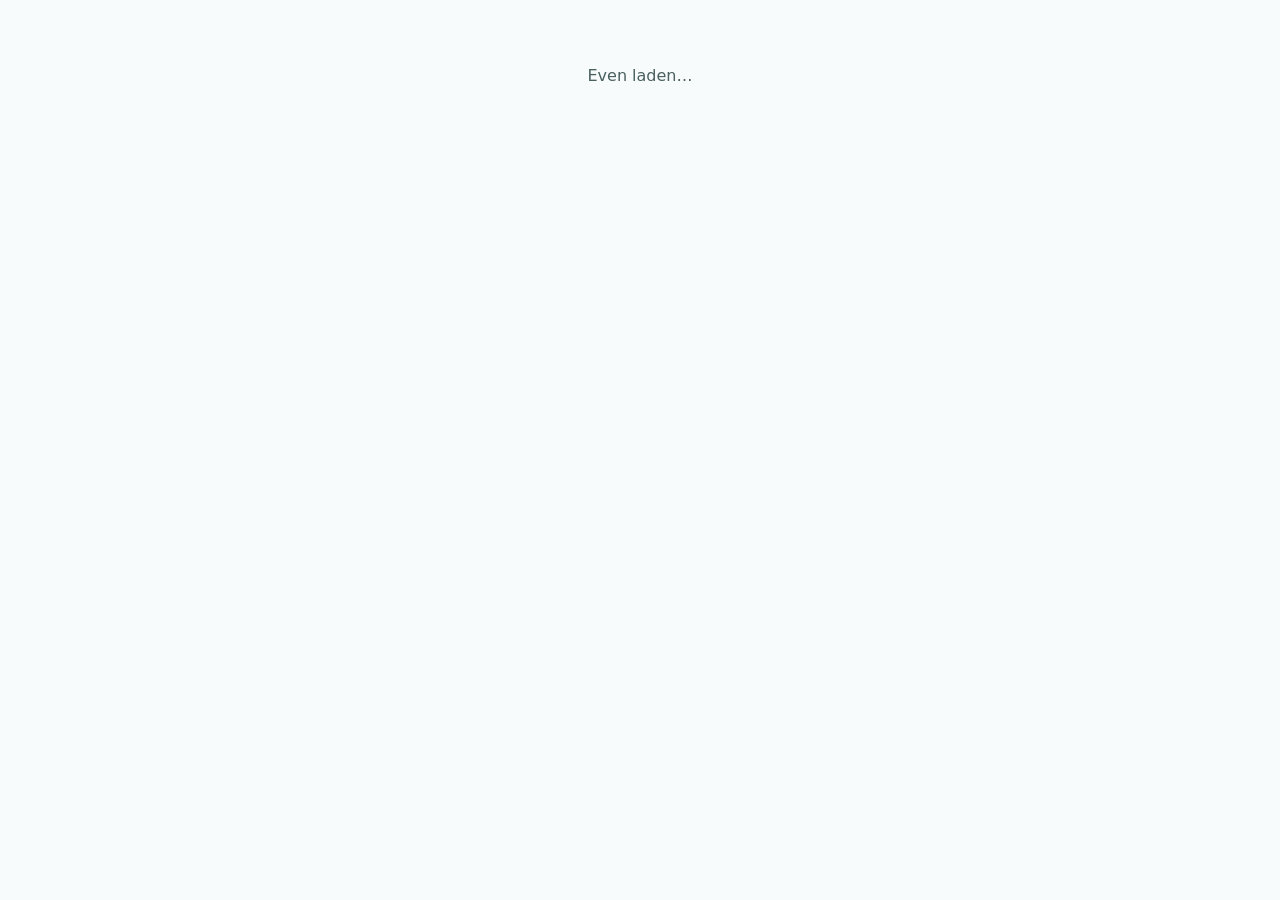
==== aanleveren/index.html @ dfad85b9 "Besloten aanleverplatform Het Kompas op /aanleveren Verborgen pagina (niet in het menu, noindex) met" ====
<!doctype html>
<html lang="nl">
<head>
<meta charset="utf-8" />
<meta name="viewport" content="width=device-width, initial-scale=1" />
<meta name="robots" content="noindex, nofollow" />
<meta name="referrer" content="no-referrer" />
<title>Het Kompas · Aanleverplatform</title>
<link rel="icon" href="/aanleveren/assets/favicon.png" type="image/png" />
<link rel="preconnect" href="https://fonts.googleapis.com" />
<link rel="preconnect" href="https://fonts.gstatic.com" crossorigin />
<link rel="stylesheet" href="https://fonts.googleapis.com/css2?family=Bricolage+Grotesque:opsz,wght@12..96,500;12..96,700&family=Instrument+Sans:wght@400;500;600&display=swap" />
<link rel="stylesheet" href="/aanleveren/style.css" />
</head>
<body>
  <div id="app"><p style="text-align:center;padding:3rem;font-family:system-ui;color:#4a5f5f">Even laden…</p></div>
  <noscript><p style="text-align:center;padding:2rem">Zet JavaScript aan om deze pagina te gebruiken.</p></noscript>

  <script src="https://unpkg.com/react@18.3.1/umd/react.production.min.js" integrity="sha384-DGyLxAyjq0f9SPpVevD6IgztCFlnMF6oW/XQGmfe+IsZ8TqEiDrcHkMLKI6fiB/Z" crossorigin="anonymous"></script>
  <script src="https://unpkg.com/react-dom@18.3.1/umd/react-dom.production.min.js" integrity="sha384-gTGxhz21lVGYNMcdJOyq01Edg0jhn/c22nsx0kyqP0TxaV5WVdsSH1fSDUf5YJj1" crossorigin="anonymous"></script>
  <script src="https://unpkg.com/@babel/standalone@7.29.0/babel.min.js" integrity="sha384-m08KidiNqLdpJqLq95G/LEi8Qvjl/xUYll3QILypMoQ65QorJ9Lvtp2RXYGBFj1y" crossorigin="anonymous"></script>
  <script type="text/babel" src="/aanleveren/app.jsx"></script>
</body>
</html>
---- aanleveren/style.css ----
/* Het Kompas – aanleverplatform. Huisstijl De Nieuwe Koers (turquoise/teal + groen). */

:root {
    /* Huisstijl De Nieuwe Koers: turkoois #00c3c9, blad­groen #7dd855.
       De donkerder tinten worden gebruikt waar tekst leesbaar moet blijven. */
    --merk-teal: #00c3c9;
    --merk-groen: #7dd855;
    --teal-900: #0a4d52;
    --teal-700: #0b7f87;
    --teal-500: #0b7f87;
    --teal-300: #7fdde1;
    --teal-050: #e7f8f9;
    --groen-600: #3d7a24;
    --groen-500: #468a2a;
    --groen-050: #f1fbe9;
    --inkt: #13302f;
    --grijs-700: #4a5f5f;
    --grijs-400: #8da3a3;
    --grijs-200: #d8e5e5;
    --grijs-100: #eef4f4;
    --papier: #f7fbfb;
    --wit: #ffffff;
    --rood: #b3261e;
    --rood-050: #fdeceb;
    --oker: #a86b12;
    --oker-050: #fdf3e2;
    --display: "Bricolage Grotesque", "Segoe UI", system-ui, sans-serif;
    --tekst: "Instrument Sans", "Segoe UI", system-ui, -apple-system, sans-serif;
    --radius: 14px;
    --schaduw: 0 1px 2px rgba(12, 79, 75, .06), 0 8px 24px rgba(12, 79, 75, .07);
}

* { box-sizing: border-box; }

body {
    margin: 0;
    font-family: var(--tekst);
    font-size: 16px;
    line-height: 1.55;
    color: var(--inkt);
    background: var(--papier);
}

a { color: var(--teal-700); }

h1, h2, h3 { font-family: var(--display); font-weight: 700; text-wrap: balance; }
h1 { font-size: 1.7rem; margin: 0 0 .4rem; letter-spacing: -.02em; line-height: 1.15; }
h2 { font-size: 1.1rem; margin: 2rem 0 .8rem; letter-spacing: -.01em; }
h3 { font-size: .98rem; margin: 0 0 .45rem; }

.zacht { color: var(--grijs-700); font-weight: 400; }
.mini  { font-size: .82rem; color: var(--grijs-700); }

/* ----------------------------------------------------------------- balk */
.balk {
    display: flex;
    align-items: center;
    gap: 1.5rem;
    padding: .7rem 1.5rem;
    background: var(--wit);
    border-bottom: 1px solid var(--grijs-200);
    flex-wrap: wrap;
}

.merk { display: flex; align-items: center; gap: .6rem; text-decoration: none; color: var(--inkt); }
.merk strong { display: block; font-family: var(--display); font-size: 1rem; line-height: 1.1; color: var(--teal-900); }
.merk small  { display: block; font-size: .72rem; color: var(--grijs-400); }

.menu { display: flex; gap: .3rem; flex: 1; flex-wrap: wrap; }
.menu a {
    padding: .4rem .75rem;
    border-radius: 999px;
    text-decoration: none;
    color: var(--grijs-700);
    font-size: .92rem;
}
.menu a:hover { background: var(--teal-050); color: var(--teal-900); }

.wie { display: flex; align-items: center; gap: .6rem; font-size: .88rem; }
.wie .naam { color: var(--grijs-700); }
.wie .uit { color: var(--grijs-700); text-decoration: none; border-bottom: 1px solid var(--grijs-200); }
.wie .uit:hover { color: var(--teal-700); }

.rol-label {
    font-size: .7rem;
    text-transform: uppercase;
    letter-spacing: .06em;
    padding: .18rem .5rem;
    border-radius: 999px;
    background: var(--teal-050);
    color: var(--teal-700);
    font-weight: 600;
}
.rol-leerling { background: var(--groen-050); color: var(--groen-600); }
.rol-admin { background: var(--grijs-100); color: var(--grijs-700); }

.pagina { max-width: 1060px; margin: 0 auto; padding: 1.6rem 1.5rem 3rem; }
.voet {
    display: flex; align-items: center; justify-content: center; gap: .45rem;
    color: var(--grijs-400); font-size: .8rem; padding: 1.5rem 0 2.5rem;
}
.voet img { opacity: .8; }

/* -------------------------------------------------------------- inloggen */
.auth-body {
    min-height: 100vh;
    display: flex;
    flex-direction: column;
    align-items: center;
    justify-content: center;
    padding: 2rem 1.2rem;
    background: linear-gradient(160deg, var(--teal-050), var(--papier) 55%, var(--groen-050));
}

.auth-kaart {
    width: 100%;
    max-width: 460px;
    background: var(--wit);
    border-radius: 18px;
    padding: 2rem;
    box-shadow: var(--schaduw);
}

.auth-merk { margin-bottom: 1.5rem; }
.auth-wordmark { display: block; width: 200px; max-width: 62%; height: auto; }
.auth-product {
    margin-top: .85rem; padding-top: .75rem;
    border-top: 1px solid var(--grijs-200);
    display: flex; align-items: baseline; gap: .5rem; flex-wrap: wrap;
}
.auth-product strong { font-family: var(--display); font-size: 1.12rem; color: var(--teal-900); }
.auth-product span { color: var(--grijs-400); font-size: .8rem; }

.tabs { display: flex; gap: .25rem; background: var(--grijs-100); padding: .25rem; border-radius: 999px; margin-bottom: 1.3rem; }
.tabs a {
    flex: 1;
    text-align: center;
    padding: .45rem .5rem;
    border-radius: 999px;
    text-decoration: none;
    color: var(--grijs-700);
    font-size: .9rem;
}
.tabs a.actief { background: var(--wit); color: var(--teal-900); font-weight: 600; box-shadow: 0 1px 3px rgba(0,0,0,.08); }

/* ------------------------------------------------------------ formulieren */
.formulier { display: flex; flex-direction: column; gap: 1rem; }
.formulier label { display: block; font-size: .88rem; font-weight: 600; color: var(--grijs-700); }
.formulier label > input,
.formulier label > select,
.formulier label > textarea { margin-top: .35rem; }

input[type=text], input[type=email], input[type=password], input[type=number],
input[type=url], select, textarea {
    width: 100%;
    padding: .6rem .75rem;
    border: 1px solid var(--grijs-200);
    border-radius: 10px;
    font: inherit;
    color: var(--inkt);
    background: var(--wit);
}
textarea { min-height: 150px; resize: vertical; line-height: 1.5; }
input:focus, select:focus, textarea:focus {
    outline: 2px solid var(--teal-300);
    outline-offset: 1px;
    border-color: var(--teal-500);
}

input[type=file] {
    width: 100%;
    padding: .7rem;
    border: 1.5px dashed var(--grijs-200);
    border-radius: 10px;
    background: var(--grijs-100);
    font-size: .9rem;
}

.code-invoer {
    letter-spacing: .16em;
    text-transform: uppercase;
    font-size: 1.15rem;
    text-align: center;
    font-family: ui-monospace, "SFMono-Regular", Menlo, Consolas, monospace;
}

.vinkje { display: flex; align-items: flex-start; gap: .55rem; font-weight: 400; color: var(--inkt); font-size: .92rem; }
.vinkje input { margin-top: .25rem; }

.rij { display: flex; gap: 1rem; flex-wrap: wrap; }
.rij > * { flex: 1; min-width: 150px; }

/* ---------------------------------------------------------------- knoppen */
.knop, button.knop {
    display: inline-block;
    padding: .62rem 1.15rem;
    border-radius: 10px;
    border: 0;
    background: var(--teal-500);
    color: var(--wit);
    font: inherit;
    font-weight: 600;
    text-decoration: none;
    cursor: pointer;
    text-align: center;
}
.knop:hover { background: var(--teal-900); }
.knop.groen { background: var(--merk-groen); color: var(--inkt); }
.knop.groen:hover { background: #6cc945; }
.knop.rand { background: var(--wit); color: var(--teal-700); border: 1px solid var(--grijs-200); }
.knop.rand:hover { background: var(--teal-050); }
.knop.klein { padding: .35rem .7rem; font-size: .84rem; font-weight: 500; }
.knop.gevaar { background: var(--wit); color: var(--rood); border: 1px solid var(--grijs-200); }
.knop.gevaar:hover { background: var(--rood-050); }

.knoppenrij { display: flex; gap: .6rem; flex-wrap: wrap; align-items: center; }

/* -------------------------------------------------------------- meldingen */
.melding {
    padding: .75rem 1rem;
    border-radius: 10px;
    margin-bottom: 1.2rem;
    font-size: .92rem;
    background: var(--groen-050);
    color: #2f5c1c;
    border: 1px solid #d5e8c4;
}
.melding.fout { background: var(--rood-050); color: var(--rood); border-color: #f4cfcd; }
.melding.let  { background: var(--oker-050); color: var(--oker); border-color: #f0dcb4; }
.auth-body > .melding { width: 100%; max-width: 460px; }

/* ---------------------------------------------------------------- kaarten */
.kaart {
    background: var(--wit);
    border: 1px solid var(--grijs-200);
    border-radius: var(--radius);
    padding: 1.2rem;
    box-shadow: var(--schaduw);
}

.raster { display: grid; grid-template-columns: repeat(auto-fill, minmax(250px, 1fr)); gap: 1rem; }
.raster-2 { display: grid; grid-template-columns: 1.7fr 1fr; gap: 1.4rem; align-items: start; }

.kop {
    display: flex;
    justify-content: space-between;
    align-items: flex-end;
    gap: 1rem;
    flex-wrap: wrap;
    margin-bottom: 1.4rem;
}

.terug { display: inline-block; font-size: .85rem; color: var(--grijs-700); text-decoration: none; margin-bottom: .5rem; }
.terug:hover { color: var(--teal-700); }

/* leerlingkaart voor de docent */
.leerlingkaart { display: block; text-decoration: none; color: inherit; transition: transform .08s ease; }
.leerlingkaart:hover { transform: translateY(-2px); border-color: var(--teal-300); }
.leerlingkaart .naam { font-family: var(--display); font-weight: 700; font-size: 1.05rem; color: var(--teal-900); }
.initialen {
    width: 42px; height: 42px; border-radius: 50%;
    background: var(--teal-050); color: var(--teal-700);
    display: flex; align-items: center; justify-content: center;
    font-weight: 700; font-size: .95rem; margin-bottom: .7rem;
}

/* ---------------------------------------------------------------- statvak */
.statrij { display: grid; grid-template-columns: repeat(auto-fit, minmax(150px, 1fr)); gap: 1rem; margin-bottom: 1.6rem; }
.stat { background: var(--wit); border: 1px solid var(--grijs-200); border-radius: var(--radius); padding: 1rem 1.1rem; }
.stat b { display: block; font-family: var(--display); font-variant-numeric: tabular-nums; font-size: 1.85rem; line-height: 1.1; color: var(--teal-900); font-weight: 700; }
.stat span { font-size: .82rem; color: var(--grijs-700); }
.stat.let b { color: var(--oker); }

/* --------------------------------------------------------------- opdracht */
.weekkop {
    display: flex; align-items: center; gap: .7rem;
    margin: 1.8rem 0 .7rem;
    font-size: .82rem; text-transform: uppercase; letter-spacing: .07em;
    color: var(--grijs-400); font-weight: 700;
}
.weeklijn { flex: 1; height: 1px; background: var(--grijs-200); }
.weekkop form, .weekkop button, .weekkop a { text-transform: none; letter-spacing: normal; font-weight: 500; }

/* vakken aanvinken per leerling */
.vakkenkiezer { display: flex; flex-wrap: wrap; gap: .5rem; }
.vakvinkje {
    display: flex; align-items: center; gap: .45rem;
    border: 1px solid var(--grijs-200); border-radius: 999px;
    padding: .35rem .8rem .35rem .65rem; background: var(--wit);
    font-weight: 500; font-size: .9rem; color: var(--inkt); cursor: pointer;
}
.vakvinkje:has(input:checked) { border-color: var(--teal-500); background: var(--teal-050); color: var(--teal-900); }
.vakvinkje input { margin: 0; accent-color: var(--teal-500); }

.vakkenrij { display: flex; flex-wrap: wrap; gap: .4rem; }

.opdrachtlijst { display: flex; flex-direction: column; gap: .7rem; }

.opdrachtrij {
    display: flex; align-items: flex-start; gap: 1rem;
    background: var(--wit); border: 1px solid var(--grijs-200);
    border-left: 3px solid var(--grijs-200);
    border-radius: var(--radius); padding: 1rem 1.15rem;
    text-decoration: none; color: inherit;
}
.opdrachtrij.open { border-left-color: var(--groen-500); }
.opdrachtrij.dicht { border-left-color: var(--oker); }
.opdrachtrij:hover { border-color: var(--teal-300); background: #fcfefe; }
.opdrachtrij .body { flex: 1; min-width: 0; }
.opdrachtrij .titel { font-weight: 600; color: var(--teal-900); }
.opdrachtrij .meta { font-size: .82rem; color: var(--grijs-700); margin-top: .15rem; }

.merkje {
    display: inline-block; font-size: .72rem; font-weight: 600;
    padding: .16rem .5rem; border-radius: 999px;
    background: var(--grijs-100); color: var(--grijs-700);
}
.merkje.open { background: var(--groen-050); color: var(--groen-600); }
.merkje.merk { background: var(--merk-teal); color: var(--wit); }
.merkje.dicht { background: var(--oker-050); color: var(--oker); }
.merkje.nieuw { background: var(--teal-500); color: var(--wit); }
.merkje.af { background: var(--groen-500); color: var(--wit); }
.opdrachtrij.af { border-left-color: var(--groen-600); }
.knop.af { background: var(--groen-500); color: var(--wit); }
.knop.af:hover { background: var(--groen-600); }
.stat.af b { color: var(--groen-600); }
.opdrachtrij.zojuist { border-color: var(--teal-500); box-shadow: 0 0 0 3px var(--teal-050); }
.merkje.vak { background: var(--teal-050); color: var(--teal-700); }

.tekstblok { white-space: pre-wrap; line-height: 1.6; }

/* -------------------------------------------------------------- bijlagen */
.bijlagen { display: flex; flex-direction: column; gap: .5rem; margin-top: .3rem; }
.bijlage {
    display: flex; align-items: center; gap: .75rem;
    padding: .6rem .8rem; border: 1px solid var(--grijs-200);
    border-radius: 10px; background: var(--wit);
    text-decoration: none; color: inherit;
}
.bijlage:hover { border-color: var(--teal-300); background: var(--teal-050); }
.bijlage .type {
    font-size: .64rem; text-transform: uppercase; letter-spacing: .05em;
    background: var(--teal-050); color: var(--teal-700);
    padding: .3rem .45rem; border-radius: 6px; font-weight: 700; min-width: 74px; text-align: center;
}
.bijlage .naam { flex: 1; min-width: 0; overflow: hidden; text-overflow: ellipsis; white-space: nowrap; }

/* ------------------------------------------------------------------ tabel */
.tabel { width: 100%; border-collapse: collapse; background: var(--wit); border-radius: var(--radius); overflow: hidden; border: 1px solid var(--grijs-200); }
.tabel th, .tabel td { text-align: left; padding: .7rem .9rem; border-bottom: 1px solid var(--grijs-200); font-size: .92rem; vertical-align: middle; }
.tabel th { background: var(--grijs-100); font-size: .78rem; text-transform: uppercase; letter-spacing: .05em; color: var(--grijs-700); }
.tabel tr:last-child td { border-bottom: 0; }
.tabel tr.uit td { opacity: .5; }
.tabel-omhulsel { overflow-x: auto; }

code.code {
    font-family: ui-monospace, "SFMono-Regular", Menlo, Consolas, monospace;
    background: var(--teal-050); color: var(--teal-900);
    padding: .2rem .45rem; border-radius: 6px; letter-spacing: .06em; font-size: .88rem;
    white-space: nowrap;
}

.lijst-plat { list-style: none; padding: 0; margin: .6rem 0; }
.lijst-plat li { padding: .3rem 0; border-bottom: 1px solid var(--grijs-100); font-size: .9rem; }

.leeg { text-align: center; padding: 2.5rem 1rem; color: var(--grijs-700); background: var(--wit); border: 1px dashed var(--grijs-200); border-radius: var(--radius); }
.leeg p { margin: .3rem 0 1rem; }

details.uitklap { background: var(--wit); border: 1px solid var(--grijs-200); border-radius: var(--radius); padding: .9rem 1.1rem; margin-bottom: 1.4rem; }
details.uitklap summary { cursor: pointer; font-family: var(--display); font-weight: 700; color: var(--teal-900); }
details.uitklap[open] summary { margin-bottom: .9rem; }

.inline-form { display: inline; }

@media (max-width: 780px) {
    .raster-2 { grid-template-columns: 1fr; }
    .balk { gap: .8rem; }
    .menu { order: 3; width: 100%; }
}

/* Aanvullingen voor de versie op denieuwekoers.net */
.menu a.actief { background: var(--teal-050); color: var(--teal-900); font-weight: 600; }
.laad { padding: 2rem 0; text-align: center; }
button:disabled, .knop:disabled { opacity: .6; cursor: progress; }
.wie .uit { cursor: pointer; }
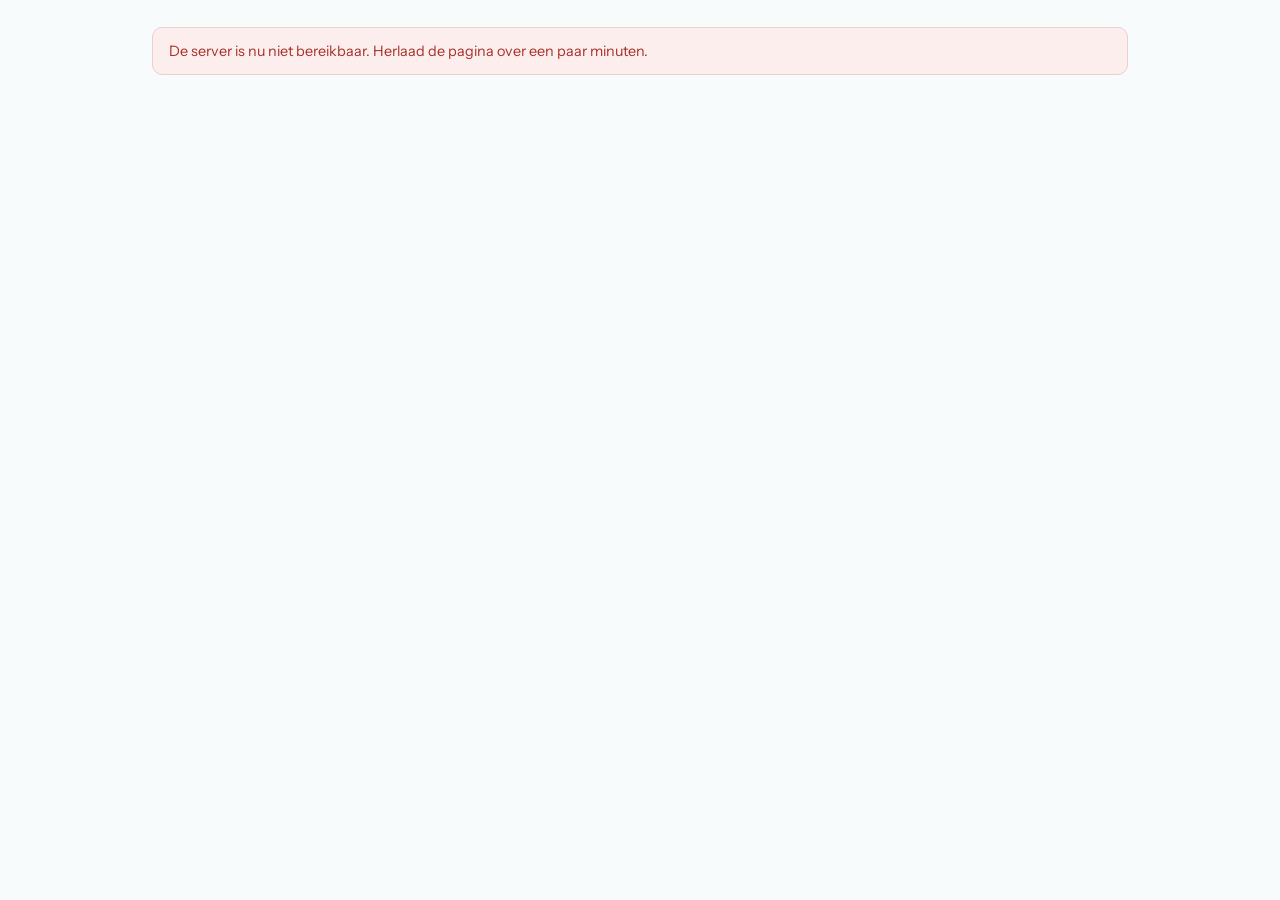
==== commit 8dcb00cd: "Aanleverplatform: nieuwe versie van 2 november (weekagenda, vak-tegels, klas, vakken door docent) Vo" ====
--- a/aanleveren/index.html
+++ b/aanleveren/index.html
@@ -1,24 +1,16 @@
 <!doctype html>
 <html lang="nl">
 <head>
-<meta charset="utf-8" />
-<meta name="viewport" content="width=device-width, initial-scale=1" />
-<meta name="robots" content="noindex, nofollow" />
-<meta name="referrer" content="no-referrer" />
+<meta charset="utf-8">
+<meta name="viewport" content="width=device-width, initial-scale=1, viewport-fit=cover">
+<meta name="robots" content="noindex, nofollow">
+<meta name="referrer" content="no-referrer">
 <title>Het Kompas · Aanleverplatform</title>
-<link rel="icon" href="/aanleveren/assets/favicon.png" type="image/png" />
-<link rel="preconnect" href="https://fonts.googleapis.com" />
-<link rel="preconnect" href="https://fonts.gstatic.com" crossorigin />
-<link rel="stylesheet" href="https://fonts.googleapis.com/css2?family=Bricolage+Grotesque:opsz,wght@12..96,500;12..96,700&family=Instrument+Sans:wght@400;500;600&display=swap" />
-<link rel="stylesheet" href="/aanleveren/style.css" />
+<link rel="icon" href="data:,">
+<link rel="stylesheet" href="/aanleveren/assets/app.css?v=20261102">
+<script src="/aanleveren/assets/app.js?v=20261102" defer></script>
 </head>
 <body>
-  <div id="app"><p style="text-align:center;padding:3rem;font-family:system-ui;color:#4a5f5f">Even laden…</p></div>
-  <noscript><p style="text-align:center;padding:2rem">Zet JavaScript aan om deze pagina te gebruiken.</p></noscript>
-
-  <script src="https://unpkg.com/react@18.3.1/umd/react.production.min.js" integrity="sha384-DGyLxAyjq0f9SPpVevD6IgztCFlnMF6oW/XQGmfe+IsZ8TqEiDrcHkMLKI6fiB/Z" crossorigin="anonymous"></script>
-  <script src="https://unpkg.com/react-dom@18.3.1/umd/react-dom.production.min.js" integrity="sha384-gTGxhz21lVGYNMcdJOyq01Edg0jhn/c22nsx0kyqP0TxaV5WVdsSH1fSDUf5YJj1" crossorigin="anonymous"></script>
-  <script src="https://unpkg.com/@babel/standalone@7.29.0/babel.min.js" integrity="sha384-m08KidiNqLdpJqLq95G/LEi8Qvjl/xUYll3QILypMoQ65QorJ9Lvtp2RXYGBFj1y" crossorigin="anonymous"></script>
-  <script type="text/babel" src="/aanleveren/app.jsx"></script>
+<div id="app"><div class="laden">Even laden…</div></div>
 </body>
 </html>
--- a/aanleveren/assets/app.css
+++ b/aanleveren/assets/app.css
@@ -0,0 +1,362 @@
+@font-face{font-family:"Bricolage Grotesque";font-weight:500;font-display:swap;src:url(fonts/bricolage-grotesque-latin-500-normal.woff2) format("woff2")}
+@font-face{font-family:"Bricolage Grotesque";font-weight:700;font-display:swap;src:url(fonts/bricolage-grotesque-latin-700-normal.woff2) format("woff2")}
+@font-face{font-family:"Instrument Sans";font-weight:400;font-display:swap;src:url(fonts/instrument-sans-latin-400-normal.woff2) format("woff2")}
+@font-face{font-family:"Instrument Sans";font-weight:500;font-display:swap;src:url(fonts/instrument-sans-latin-500-normal.woff2) format("woff2")}
+@font-face{font-family:"Instrument Sans";font-weight:600;font-display:swap;src:url(fonts/instrument-sans-latin-600-normal.woff2) format("woff2")}
+:root {
+    /* Huisstijl De Nieuwe Koers: turkoois #00c3c9, bladgroen #7dd855. */
+    --merk-teal: #00c3c9;
+    --merk-groen: #7dd855;
+    --teal-900: #0a4d52;
+    --teal-700: #0b7f87;
+    --teal-500: #0b7f87;
+    --teal-300: #7fdde1;
+    --teal-050: #e7f8f9;
+    --groen-600: #3d7a24;
+    --groen-500: #468a2a;
+    --groen-050: #f1fbe9;
+    --inkt: #13302f;
+    --grijs-700: #47605f;
+    --grijs-500: #6d8585;
+    --grijs-300: #b8cbcb;
+    --grijs-200: #dae6e6;
+    --grijs-100: #edf4f4;
+    --papier: #f7fbfb;
+    --wit: #ffffff;
+    --rood: #a8302a;
+    --rood-050: #fbeeed;
+    --oker: #9a6410;
+    --oker-050: #fbf2e2;
+    --display: "Bricolage Grotesque", "Segoe UI", system-ui, sans-serif;
+    --tekst: "Instrument Sans", "Segoe UI", system-ui, -apple-system, sans-serif;
+    --mono: ui-monospace, "SFMono-Regular", Menlo, Consolas, monospace;
+    --radius: 14px;
+    --schaduw: 0 1px 2px rgba(12,79,75,.05), 0 10px 26px rgba(12,79,75,.07);
+}
+
+/* Deze applicatie kiest bewust een lichte, rustige weergave: dezelfde
+   omgeving voor leerling, docent en beheer, op elk apparaat gelijk. */
+
+* { box-sizing: border-box; }
+
+body {
+    margin: 0;
+    background: var(--papier);
+    color: var(--inkt);
+    font-family: var(--tekst);
+    font-size: 16px;
+    line-height: 1.55;
+    -webkit-font-smoothing: antialiased;
+}
+
+h1, h2, h3 { font-family: var(--display); font-weight: 700; text-wrap: balance; margin: 0; }
+h1 { font-size: 1.72rem; letter-spacing: -.02em; line-height: 1.15; }
+h2 { font-size: 1.1rem; letter-spacing: -.01em; margin: 2rem 0 .8rem; }
+h3 { font-size: .98rem; letter-spacing: -.005em; margin-bottom: .5rem; }
+
+a { color: var(--teal-700); }
+button { font: inherit; }
+:focus-visible { outline: 2.5px solid var(--teal-500); outline-offset: 2px; border-radius: 6px; }
+
+.zacht { color: var(--grijs-700); }
+.mini { font-size: .82rem; color: var(--grijs-700); }
+.tab-nums { font-variant-numeric: tabular-nums; }
+
+/* ------------------------------------------------------------------ balk */
+.balk {
+    display: flex; align-items: center; gap: 1.4rem; flex-wrap: wrap;
+    padding: .7rem 1.4rem; background: var(--wit);
+    border-bottom: 1px solid var(--grijs-200);
+}
+.merk { display: flex; align-items: center; gap: .6rem; cursor: pointer; }
+.merk b { font-family: var(--display); font-size: 1rem; color: var(--teal-900); display: block; line-height: 1.1; }
+.merk small { font-size: .71rem; color: var(--grijs-500); letter-spacing: .01em; }
+.menu { display: flex; gap: .2rem; flex: 1; flex-wrap: wrap; }
+.menu button {
+    background: none; border: 0; padding: .38rem .78rem; border-radius: 999px;
+    color: var(--grijs-700); font-size: .9rem; cursor: pointer;
+}
+.menu button:hover { background: var(--teal-050); color: var(--teal-900); }
+.menu button[aria-current="page"] { background: var(--teal-050); color: var(--teal-900); font-weight: 600; }
+.wie { display: flex; align-items: center; gap: .55rem; font-size: .86rem; color: var(--grijs-700); }
+.wie button { background: none; border: 0; color: var(--grijs-700); cursor: pointer; border-bottom: 1px solid var(--grijs-300); padding: 0; }
+.wie button:hover { color: var(--teal-700); }
+
+.rol-label {
+    font-size: .67rem; text-transform: uppercase; letter-spacing: .08em; font-weight: 600;
+    padding: .2rem .55rem; border-radius: 999px; background: var(--teal-050); color: var(--teal-700);
+}
+.rol-leerling { background: var(--groen-050); color: var(--groen-600); }
+.rol-admin { background: var(--grijs-100); color: var(--grijs-700); }
+
+.pagina { max-width: 1020px; margin: 0 auto; padding: 1.7rem 1.4rem 4rem; }
+.voet { display: flex; align-items: center; justify-content: center; gap: .45rem; color: var(--grijs-500); font-size: .78rem; padding: 0 0 2.5rem; }
+.voet img { width: 16px; height: 16px; opacity: .8; }
+
+/* -------------------------------------------------------------- inloggen */
+.inlogscherm {
+    min-height: 78vh; display: flex; flex-direction: column;
+    align-items: center; justify-content: center; gap: 1rem; padding: 2.5rem 1.2rem;
+}
+.inlogkaart {
+    width: 100%; max-width: 440px; background: var(--wit);
+    border-radius: 20px; padding: 1.9rem; box-shadow: var(--schaduw);
+    border: 1px solid var(--grijs-200);
+}
+.auth-merk { margin-bottom: 1.4rem; }
+.auth-wordmark { display: block; width: 200px; max-width: 62%; height: auto; }
+.auth-product {
+    margin-top: .85rem; padding-top: .75rem;
+    border-top: 1px solid var(--grijs-200);
+    display: flex; align-items: baseline; gap: .5rem; flex-wrap: wrap;
+}
+.auth-product strong { font-family: var(--display); font-size: 1.12rem; color: var(--teal-900); }
+.auth-product span { color: var(--grijs-500); font-size: .8rem; }
+
+.tabs { display: flex; gap: .2rem; background: var(--grijs-100); padding: .25rem; border-radius: 999px; margin-bottom: 1.25rem; }
+.tabs button {
+    flex: 1; border: 0; background: none; padding: .45rem .4rem; border-radius: 999px;
+    color: var(--grijs-700); font-size: .89rem; cursor: pointer;
+}
+.tabs button[aria-selected="true"] { background: var(--wit); color: var(--teal-900); font-weight: 600; box-shadow: 0 1px 3px rgba(12,79,75,.12); }
+
+.codes { width: 100%; max-width: 440px; }
+.codes summary { cursor: pointer; font-size: .84rem; color: var(--grijs-700); }
+.codes table { width: 100%; border-collapse: collapse; margin-top: .7rem; font-size: .82rem; }
+.codes td { padding: .28rem .3rem; border-bottom: 1px solid var(--grijs-200); }
+.codes td:last-child { text-align: right; }
+
+/* ---------------------------------------------------------- formulieren */
+.formulier { display: flex; flex-direction: column; gap: 1rem; }
+label { display: block; font-size: .87rem; font-weight: 600; color: var(--grijs-700); }
+label > input, label > select, label > textarea { margin-top: .35rem; }
+
+input[type=text], input[type=email], input[type=password], input[type=number], select, textarea {
+    width: 100%; padding: .6rem .75rem; border: 1px solid var(--grijs-300);
+    border-radius: 10px; font: inherit; color: var(--inkt); background: var(--wit);
+}
+textarea { min-height: 150px; resize: vertical; line-height: 1.55; font-family: var(--tekst); }
+input:focus, select:focus, textarea:focus { outline: 2px solid var(--teal-300); outline-offset: 1px; border-color: var(--teal-500); }
+input[type=file] { width: 100%; padding: .7rem; border: 1.5px dashed var(--grijs-300); border-radius: 10px; background: var(--grijs-100); font-size: .88rem; }
+
+.code-invoer {
+    letter-spacing: .16em; text-transform: uppercase; font-size: 1.1rem;
+    text-align: center; font-family: var(--mono);
+}
+.vinkje { display: flex; align-items: flex-start; gap: .55rem; font-weight: 400; color: var(--inkt); font-size: .91rem; }
+.vinkje input { margin-top: .3rem; }
+.rij { display: flex; gap: 1rem; flex-wrap: wrap; }
+.rij > * { flex: 1; min-width: 140px; }
+
+/* -------------------------------------------------------------- knoppen */
+.knop {
+    display: inline-flex; align-items: center; justify-content: center; gap: .4rem;
+    padding: .6rem 1.15rem; border-radius: 10px; border: 0;
+    background: var(--teal-500); color: var(--wit); font-weight: 600; cursor: pointer;
+    text-decoration: none; font-size: .95rem;
+}
+.knop:hover { background: var(--teal-900); }
+.knop.groen { background: var(--merk-groen); color: var(--inkt); }
+.knop.groen:hover { background: #6cc945; }
+.knop.rand { background: var(--wit); color: var(--teal-700); border: 1px solid var(--grijs-300); }
+.knop.rand:hover { background: var(--teal-050); }
+.knop.klein { padding: .34rem .68rem; font-size: .83rem; font-weight: 500; }
+.knop.gevaar { background: var(--wit); color: var(--rood); border: 1px solid var(--grijs-300); }
+.knop.gevaar:hover { background: var(--rood-050); }
+.knoppenrij { display: flex; gap: .55rem; flex-wrap: wrap; align-items: center; }
+
+.terug { background: none; border: 0; color: var(--grijs-700); font-size: .85rem; cursor: pointer; padding: 0; margin-bottom: .55rem; }
+.terug:hover { color: var(--teal-700); }
+
+/* ------------------------------------------------------------ meldingen */
+.melding {
+    padding: .72rem 1rem; border-radius: 10px; font-size: .9rem;
+    background: var(--groen-050); color: #33601d; border: 1px solid #d3e7c2;
+}
+.melding.fout { background: var(--rood-050); color: var(--rood); border-color: #f0cecc; }
+.melding.let { background: var(--oker-050); color: var(--oker); border-color: #eedcb6; }
+#meldingvak { margin-bottom: 1.2rem; }
+
+/* -------------------------------------------------------------- kaarten */
+.kaart { background: var(--wit); border: 1px solid var(--grijs-200); border-radius: var(--radius); padding: 1.15rem 1.25rem; }
+.raster { display: grid; grid-template-columns: repeat(auto-fill, minmax(230px, 1fr)); gap: .9rem; }
+.raster-2 { display: grid; grid-template-columns: 1.7fr 1fr; gap: 1.3rem; align-items: start; }
+.kolom { display: flex; flex-direction: column; gap: 1rem; }
+.kop { display: flex; justify-content: space-between; align-items: flex-end; gap: 1rem; flex-wrap: wrap; margin-bottom: 1.4rem; }
+
+.leerlingkaart { text-align: left; cursor: pointer; display: block; width: 100%; font: inherit; }
+.leerlingkaart:hover { border-color: var(--teal-300); }
+.leerlingkaart .naam { font-family: var(--display); font-weight: 700; font-size: 1.03rem; color: var(--teal-900); }
+.initialen {
+    width: 40px; height: 40px; border-radius: 50%; background: var(--teal-050); color: var(--teal-700);
+    display: flex; align-items: center; justify-content: center; font-weight: 700; font-size: .92rem; margin-bottom: .65rem;
+}
+
+.statrij { display: grid; grid-template-columns: repeat(auto-fit, minmax(140px, 1fr)); gap: .9rem; margin-bottom: 1.6rem; }
+.stat { background: var(--wit); border: 1px solid var(--grijs-200); border-radius: var(--radius); padding: .95rem 1.1rem; }
+.stat b { display: block; font-family: var(--display); font-size: 1.8rem; line-height: 1.1; color: var(--teal-900); font-variant-numeric: tabular-nums; }
+.stat span { font-size: .8rem; color: var(--grijs-700); }
+.stat.let { border-color: #eedcb6; background: var(--oker-050); }
+.stat.let b { color: var(--oker); }
+
+/* ------------------------------------------------------------ overzicht */
+.snelkeuze { display: grid; grid-template-columns: repeat(auto-fit, minmax(220px, 1fr)); gap: .9rem; }
+.snelknop { display: flex; flex-direction: column; gap: .25rem; text-align: left; font: inherit; cursor: pointer; background: var(--wit); border: 1px solid var(--grijs-200); border-radius: var(--radius); padding: 1.1rem 1.2rem; color: var(--inkt); }
+.snelknop:hover { border-color: var(--teal-300); }
+.snelknop b { font-family: var(--display); font-size: 1.1rem; color: var(--teal-900); }
+.snelknop span { font-size: .84rem; color: var(--grijs-700); }
+.snelknop.hoofd { background: var(--teal-050); border-color: var(--teal-300); }
+
+/* ----------------------------------------------------- vakken (docent) */
+.vaktegels { display: grid; grid-template-columns: repeat(auto-fill, minmax(165px, 1fr)); gap: .7rem; margin: 1.2rem 0 1.4rem; }
+.vaktegel { display: flex; flex-direction: column; align-items: flex-start; gap: .3rem; text-align: left; font: inherit; cursor: pointer; background: var(--wit); border: 1px solid var(--grijs-200); border-radius: var(--radius); padding: .85rem .95rem; color: var(--inkt); }
+.vaktegel:hover { border-color: var(--teal-300); }
+.vaktegel b { font-family: var(--display); font-size: 1.02rem; color: var(--teal-900); }
+.vaktegel.gekozen { background: var(--teal-050); border-color: var(--teal-500); box-shadow: 0 0 0 2px var(--teal-050); }
+.vakdetail { scroll-margin-top: 1rem; }
+.weekbol { flex: none; width: 48px; height: 48px; border-radius: 12px; background: var(--grijs-100); color: var(--teal-900); display: flex; flex-direction: column; align-items: center; justify-content: center; font-family: var(--display); font-weight: 700; font-size: 1.05rem; line-height: 1; font-variant-numeric: tabular-nums; }
+.weekbol small { font-family: var(--tekst); font-weight: 500; font-size: .62rem; color: var(--grijs-500); margin-bottom: .15rem; }
+.weekbol.nu { background: var(--teal-500); color: var(--wit); }
+.weekbol.nu small { color: var(--teal-050); }
+
+/* --------------------------------------------------------------- agenda */
+.agendabalk { display: flex; align-items: center; gap: .5rem; flex-wrap: wrap; }
+.agendabalk .weeknaam { font-family: var(--display); font-weight: 700; color: var(--teal-900); min-width: 9.5rem; text-align: center; }
+.agenda { display: grid; grid-template-columns: repeat(auto-fill, minmax(340px, 1fr)); gap: 1rem; align-items: start; }
+.agendakaart { background: var(--wit); border: 1px solid var(--grijs-200); border-radius: var(--radius); overflow: hidden; }
+.agendakaart > header { display: flex; align-items: center; gap: .75rem; padding: .85rem 1.05rem; background: var(--teal-050); border-bottom: 1px solid var(--grijs-200); }
+.agendakaart > header .initialen { margin: 0; width: 36px; height: 36px; background: var(--wit); }
+.agendakaart > header .naam { font-family: var(--display); font-weight: 700; color: var(--teal-900); }
+.agendakaart > header .voortgang { margin-left: auto; text-align: right; font-size: .78rem; color: var(--grijs-700); white-space: nowrap; }
+.voortgangsbalk { height: 5px; width: 78px; background: var(--wit); border-radius: 99px; overflow: hidden; margin-top: .25rem; margin-left: auto; }
+.voortgangsbalk i { display: block; height: 100%; background: var(--groen-500); }
+.agendarij { display: grid; grid-template-columns: 6.8rem 1fr auto; gap: .7rem; padding: .65rem 1.05rem; border-bottom: 1px solid var(--grijs-100); align-items: start; }
+.agendarij:last-child { border-bottom: 0; }
+.agendarij .vaknaam { font-size: .8rem; font-weight: 600; color: var(--teal-700); padding-top: .1rem; overflow-wrap: anywhere; }
+.agendarij .wat { min-width: 0; }
+.agendarij .wat strong { display: block; color: var(--inkt); font-weight: 600; font-size: .92rem; }
+.agendarij .wat .uitleg { font-size: .8rem; color: var(--grijs-700); margin-top: .15rem; white-space: pre-line; display: -webkit-box; -webkit-line-clamp: 3; -webkit-box-orient: vertical; overflow: hidden; }
+.agendarij .wat .tags { display: flex; gap: .3rem; flex-wrap: wrap; margin-top: .3rem; }
+.agendarij .wat .uitleg.hoofd { font-size: .9rem; color: var(--inkt); margin-top: 0; -webkit-line-clamp: 5; }
+.agendarij.klaar .wat .uitleg.hoofd { color: var(--grijs-500); text-decoration: line-through; text-decoration-color: var(--groen-500); }
+.agendarij.leeg .wat { font-size: .82rem; color: var(--grijs-500); font-style: italic; }
+.agendarij.klaar .wat strong { color: var(--grijs-500); text-decoration: line-through; text-decoration-color: var(--groen-500); }
+.agendarij .acties { display: flex; flex-direction: column; gap: .3rem; align-items: flex-end; }
+.agendakeuze { display: grid; grid-template-columns: 270px 1fr; gap: 1.1rem; align-items: start; }
+.leerlingkiezer { background: var(--wit); border: 1px solid var(--grijs-200); border-radius: var(--radius); padding: .4rem; display: flex; flex-direction: column; gap: .15rem; position: sticky; top: calc(env(safe-area-inset-top, 0px) + .8rem); max-height: calc(100vh - 2rem); overflow-y: auto; }
+.kiezerkop { padding: .45rem .6rem .3rem; }
+.kiesrij { display: flex; align-items: center; gap: .6rem; width: 100%; text-align: left; font: inherit; background: none; border: 1px solid transparent; border-radius: 10px; padding: .5rem .6rem; cursor: pointer; color: var(--inkt); }
+.kiesrij:hover { background: var(--grijs-100); }
+.kiesrij.gekozen { background: var(--teal-050); border-color: var(--teal-300); }
+.kiesrij .vinkje { flex: none; width: 20px; height: 20px; border-radius: 6px; border: 1.5px solid var(--grijs-300); display: flex; align-items: center; justify-content: center; font-size: .78rem; font-weight: 700; color: var(--wit); background: var(--wit); }
+.kiesrij.gekozen .vinkje { background: var(--teal-500); border-color: var(--teal-500); }
+.kiesnaam { flex: 1; min-width: 0; display: flex; flex-direction: column; }
+.kiesnaam b { font-weight: 600; font-size: .9rem; overflow: hidden; text-overflow: ellipsis; white-space: nowrap; }
+.kiesnaam small { font-size: .74rem; color: var(--grijs-500); overflow: hidden; text-overflow: ellipsis; white-space: nowrap; }
+.roosterpaneel { min-width: 0; scroll-margin-top: 1rem; }
+@media (max-width: 760px) {
+    .agendakeuze { grid-template-columns: 1fr; }
+    .leerlingkiezer { position: static; max-height: 300px; }
+}
+.zonderopdracht { margin-top: 1.4rem; }
+.zonderopdracht .namen { display: flex; flex-wrap: wrap; gap: .4rem; margin-top: .5rem; }
+@media (max-width: 520px) {
+    .agenda { grid-template-columns: 1fr; }
+    .agendarij { grid-template-columns: 1fr auto; }
+    .agendarij .vaknaam { grid-column: 1 / -1; }
+}
+
+/* ------------------------------------------------------------- opdracht */
+.weekkop {
+    display: flex; align-items: center; gap: .7rem; margin: 1.7rem 0 .65rem;
+    font-size: .77rem; text-transform: uppercase; letter-spacing: .09em;
+    color: var(--grijs-500); font-weight: 600;
+}
+.weeklijn { flex: 1; height: 1px; background: var(--grijs-200); }
+.weekkop button { text-transform: none; letter-spacing: normal; font-weight: 500; }
+.vakkenkiezer { display: flex; flex-wrap: wrap; gap: .5rem; }
+.vakvinkje {
+    display: flex; align-items: center; gap: .45rem;
+    border: 1px solid var(--grijs-200); border-radius: 999px;
+    padding: .35rem .8rem .35rem .65rem; background: var(--wit);
+    font-weight: 500; font-size: .9rem; color: var(--inkt); cursor: pointer;
+}
+.vakvinkje:has(input:checked) { border-color: var(--teal-500); background: var(--teal-050); color: var(--teal-900); }
+.vakvinkje input { margin: 0; accent-color: var(--teal-500); }
+.nieuwvak { display: none; }
+div:has(> .vakkenkiezer input[value="__nieuw"]:checked) > .nieuwvak { display: grid; }
+.weekkop em { font-style: normal; color: var(--groen-600); }
+
+.opdrachtlijst { display: flex; flex-direction: column; gap: .6rem; }
+.opdrachtrij {
+    display: flex; align-items: flex-start; gap: 1rem; width: 100%; text-align: left;
+    background: var(--wit); border: 1px solid var(--grijs-200);
+    border-left: 3px solid var(--grijs-300);
+    border-radius: var(--radius); padding: .9rem 1.1rem; font: inherit; cursor: pointer;
+}
+.opdrachtrij.open { border-left-color: var(--groen-500); }
+.opdrachtrij.dicht { border-left-color: var(--oker); }
+.opdrachtrij:hover { border-color: var(--teal-300); }
+.opdrachtrij .body { flex: 1; min-width: 0; }
+.opdrachtrij .titel { font-weight: 600; color: var(--teal-900); }
+.opdrachtrij .meta { font-size: .81rem; color: var(--grijs-700); margin-top: .1rem; }
+.opdrachtrij.stil { cursor: default; }
+
+.merkje { display: inline-block; font-size: .71rem; font-weight: 600; padding: .18rem .5rem; border-radius: 999px; background: var(--grijs-100); color: var(--grijs-700); white-space: nowrap; }
+.merkje.open { background: var(--groen-050); color: var(--groen-600); }
+.merkje.dicht { background: var(--oker-050); color: var(--oker); }
+.merkje.nieuw { background: var(--teal-500); color: var(--wit); }
+.merkje.af { background: var(--groen-500); color: var(--wit); }
+.opdrachtrij.af { border-left-color: var(--groen-600); }
+.knop.af { background: var(--groen-500); color: var(--wit); }
+.knop.af:hover { background: var(--groen-600); }
+.stat.af b { color: var(--groen-600); }
+.opdrachtrij.zojuist { border-color: var(--teal-500); box-shadow: 0 0 0 3px var(--teal-050); }
+.merkje.vak { background: var(--teal-050); color: var(--teal-700); }
+
+.tekstblok { white-space: pre-wrap; line-height: 1.62; max-width: 62ch; }
+
+.bijlagen { display: flex; flex-direction: column; gap: .5rem; }
+.bijlage {
+    display: flex; align-items: center; gap: .75rem; width: 100%; text-align: left;
+    padding: .55rem .8rem; border: 1px solid var(--grijs-200); border-radius: 10px;
+    background: var(--wit); font: inherit; cursor: pointer;
+}
+.bijlage:hover { border-color: var(--teal-300); background: var(--teal-050); }
+.bijlage .type {
+    font-size: .63rem; text-transform: uppercase; letter-spacing: .05em; font-weight: 700;
+    background: var(--teal-050); color: var(--teal-700); padding: .3rem .45rem; border-radius: 6px;
+    min-width: 76px; text-align: center;
+}
+.bijlage .naam { flex: 1; min-width: 0; overflow: hidden; text-overflow: ellipsis; white-space: nowrap; }
+
+/* ---------------------------------------------------------------- tabel */
+.tabel-omhulsel { overflow-x: auto; border: 1px solid var(--grijs-200); border-radius: var(--radius); background: var(--wit); }
+.tabel { width: 100%; border-collapse: collapse; }
+.tabel th, .tabel td { text-align: left; padding: .65rem .9rem; border-bottom: 1px solid var(--grijs-200); font-size: .9rem; vertical-align: middle; }
+.tabel th { background: var(--grijs-100); font-size: .74rem; text-transform: uppercase; letter-spacing: .06em; color: var(--grijs-700); font-weight: 600; }
+.tabel tr:last-child td { border-bottom: 0; }
+.tabel tr.uit td { opacity: .5; }
+
+code.code { font-family: var(--mono); background: var(--teal-050); color: var(--teal-900); padding: .18rem .45rem; border-radius: 6px; letter-spacing: .06em; font-size: .85rem; white-space: nowrap; }
+
+.lijst-plat { list-style: none; padding: 0; margin: 0; display: flex; flex-direction: column; }
+.lijst-plat li { padding: .42rem 0; border-bottom: 1px solid var(--grijs-100); font-size: .89rem; }
+.lijst-plat li:last-child { border-bottom: 0; }
+
+.leeg { text-align: center; padding: 2.4rem 1rem; color: var(--grijs-700); background: var(--wit); border: 1px dashed var(--grijs-300); border-radius: var(--radius); }
+.leeg h3 { margin-bottom: .3rem; }
+.leeg p { margin: 0 0 1rem; }
+
+details.uitklap { background: var(--wit); border: 1px solid var(--grijs-200); border-radius: var(--radius); padding: .85rem 1.1rem; margin-bottom: 1.3rem; }
+details.uitklap summary { cursor: pointer; font-weight: 600; color: var(--teal-900); font-family: var(--display); }
+details.uitklap[open] summary { margin-bottom: .9rem; }
+
+.laden { text-align: center; padding: 4rem 1rem; color: var(--grijs-500); }
+
+@media (max-width: 760px) {
+    .raster-2 { grid-template-columns: 1fr; }
+    .menu { order: 3; width: 100%; }
+    h1 { font-size: 1.5rem; }
+}
+@media (prefers-reduced-motion: reduce) { * { transition: none !important; animation: none !important; } }
